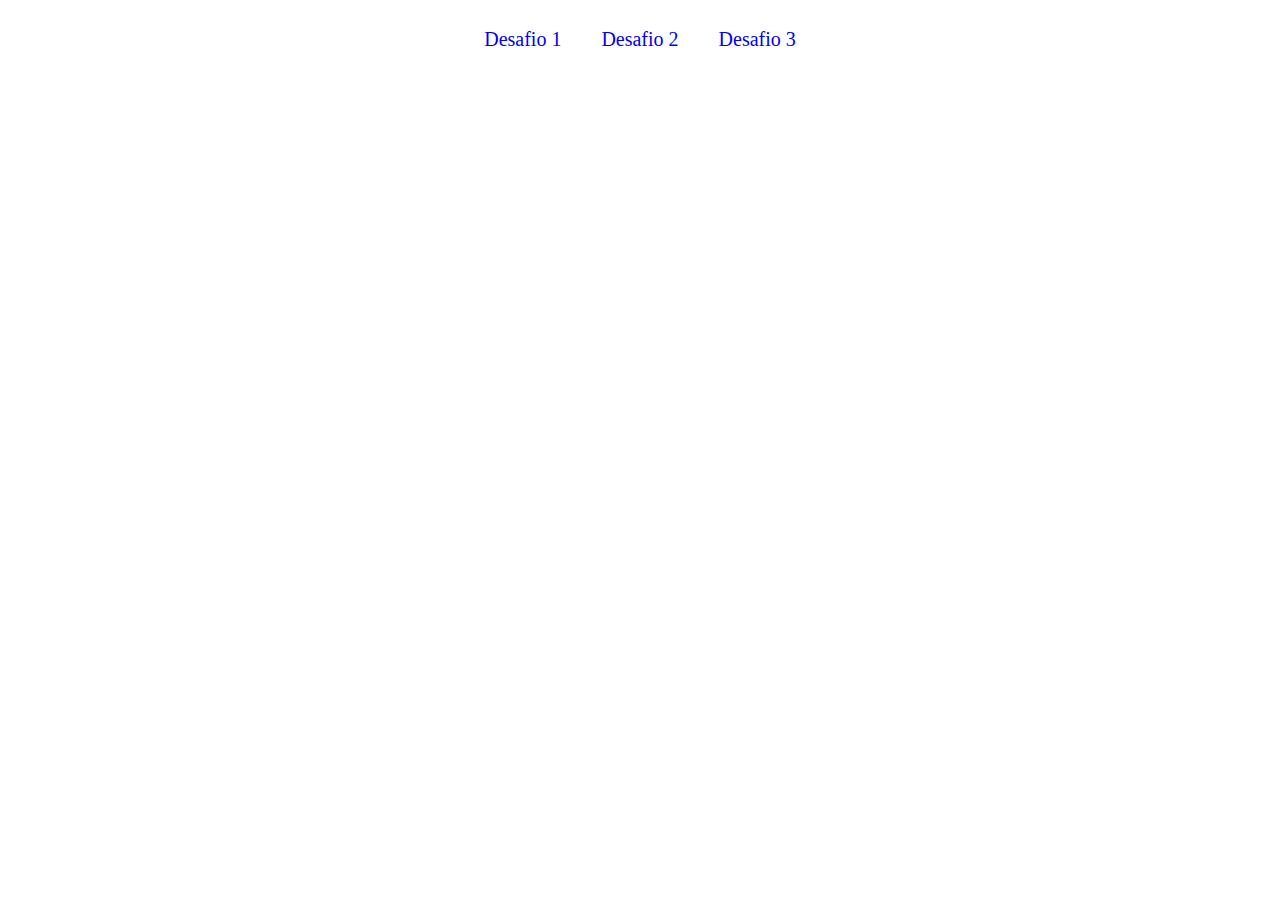
==== index.html @ f5e4051b "adicionando o index" ====
<!DOCTYPE html>
<html lang="en">
<head>
	<meta charset="UTF-8">
	<meta http-equiv="X-UA-Compatible" content="IE=edge">
	<meta name="viewport" content="width=device-width, initial-scale=1.0">
	<title>Desafio Html Css Intermediario</title>

	<style>
		body{
			display: flex;
			justify-content: center;
			align-items: center;
		}
		a{
			text-decoration: none;
			margin:20px;
			font-size: 20px;
		}
	</style>
</head>
<body>
	
	<a href="./desafio1/index.html">Desafio 1</a>
	<a href="./desafio2/index.html">Desafio 2</a>
	<a href="./desafio3/index.html">Desafio 3</a>
</body>
</html>
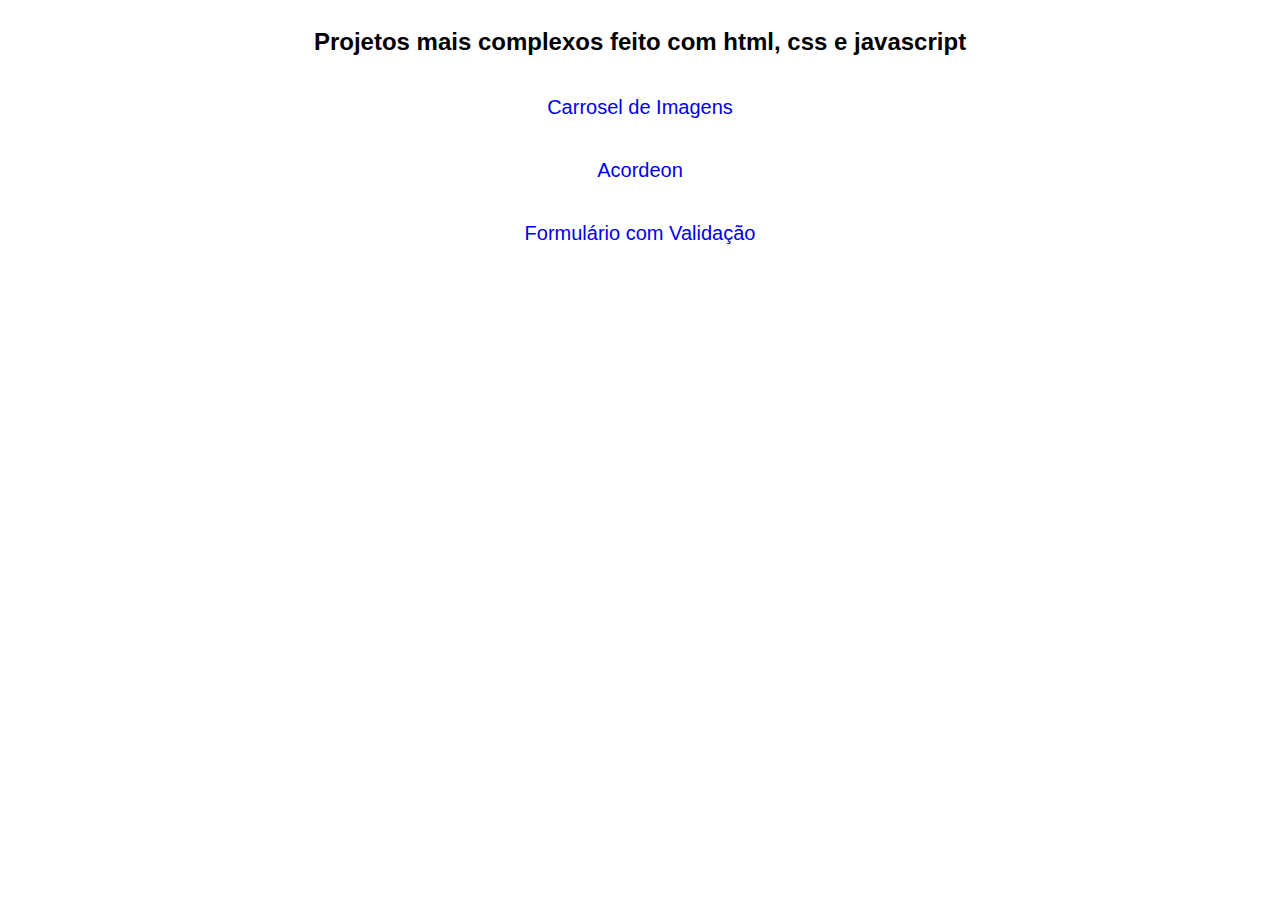
==== commit 85e718c1: "alterando o layout" ====
--- a/index.html
+++ b/index.html
@@ -1,28 +1,30 @@
 <!DOCTYPE html>
 <html lang="en">
-<head>
-	<meta charset="UTF-8">
-	<meta http-equiv="X-UA-Compatible" content="IE=edge">
-	<meta name="viewport" content="width=device-width, initial-scale=1.0">
-	<title>Desafio Html Css Intermediario</title>
+  <head>
+    <meta charset="UTF-8" />
+    <meta http-equiv="X-UA-Compatible" content="IE=edge" />
+    <meta name="viewport" content="width=device-width, initial-scale=1.0" />
+    <title>Desafio Html Css Intermediario</title>
 
-	<style>
-		body{
-			display: flex;
-			justify-content: center;
-			align-items: center;
-		}
-		a{
-			text-decoration: none;
-			margin:20px;
-			font-size: 20px;
-		}
-	</style>
-</head>
-<body>
-	
-	<a href="./desafio1/index.html">Desafio 1</a>
-	<a href="./desafio2/index.html">Desafio 2</a>
-	<a href="./desafio3/index.html">Desafio 3</a>
-</body>
-</html>+    <style>
+      body {
+        display: flex;
+        justify-content: center;
+        align-items: center;
+        flex-direction: column;
+        font-family: Arial, Helvetica, sans-serif;
+      }
+      a {
+        text-decoration: none;
+        margin: 20px;
+        font-size: 20px;
+      }
+    </style>
+  </head>
+  <body>
+    <h2>Projetos mais complexos feito com html, css e javascript</h2>
+    <a href="./desafio1/index.html">Carrosel de Imagens</a>
+    <a href="./desafio2/index.html">Acordeon</a>
+    <a href="./desafio3/index.html">Formulário com Validação</a>
+  </body>
+</html>
